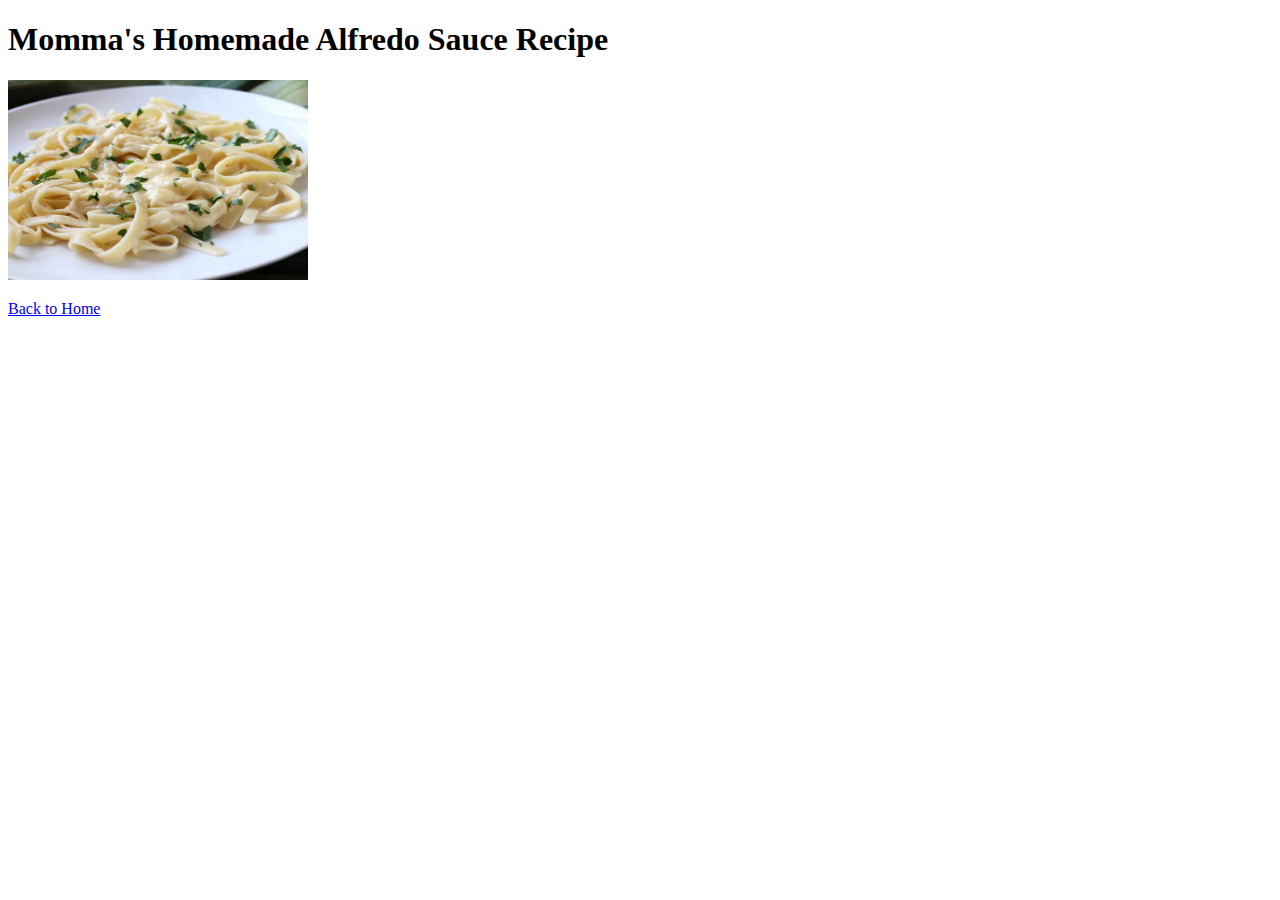
==== recipes/alfredo.html @ 6d761984 "created heading for home page and added alfredo recipe and added image for alfredo recipe" ====
<!DOCTYPE html>

<html lang="en">
<head>
    <meta charset="UTF-8">
    <title>Alfredo Sauce</title>
</head>
</html>
<body>
    <h1>Momma's Homemade Alfredo Sauce Recipe</h1>
    <img src="../recipe-images/alfredo.jpg" alt="Alfredo Sauce" width="300" height="200">
    <p><a href="../index.html">Back to Home</a></p>
</body>
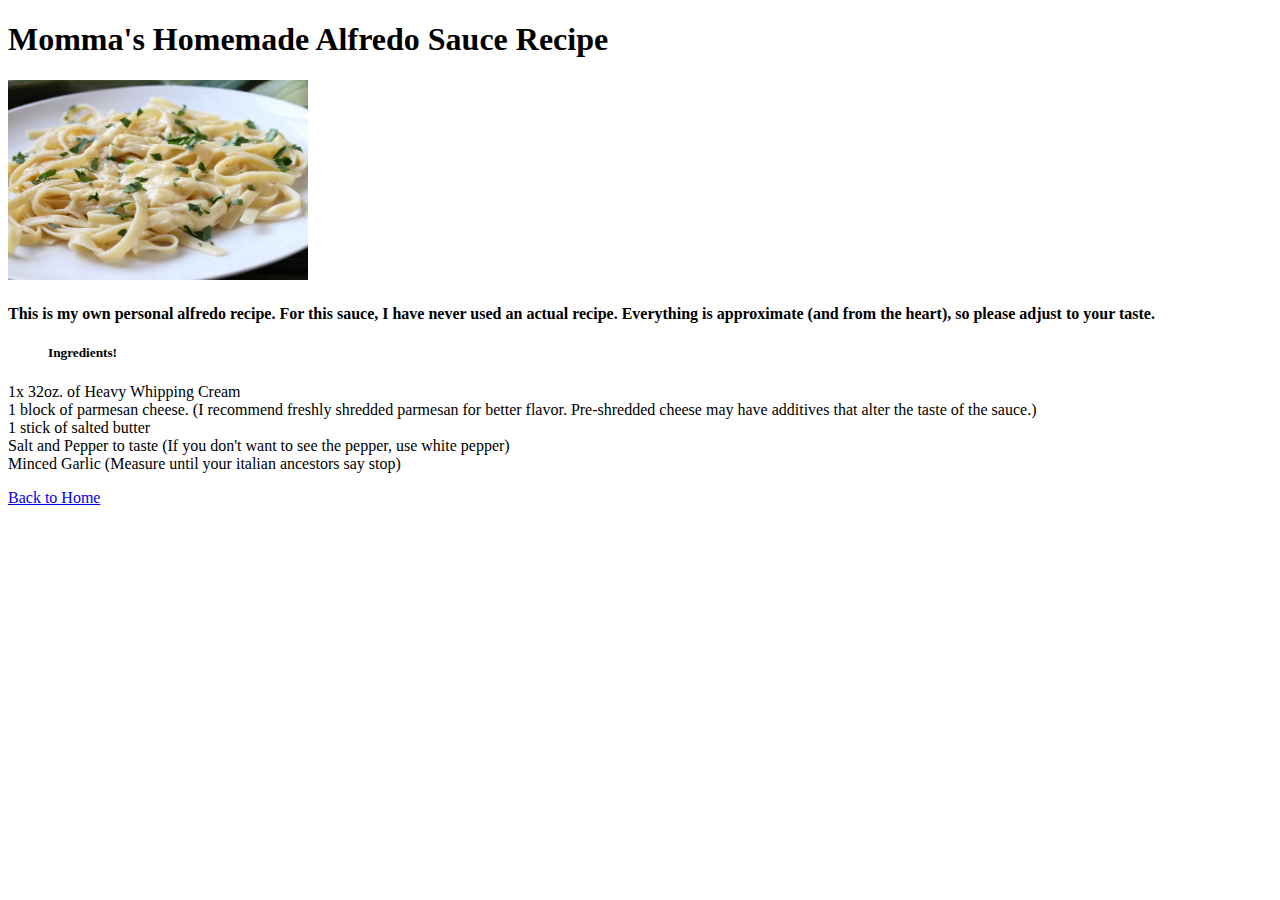
==== commit 6fa253a0: "add ingredients and directions to alfredo.html also added picture of finished product" ====
--- a/recipes/alfredo.html
+++ b/recipes/alfredo.html
@@ -9,5 +9,17 @@
 <body>
     <h1>Momma's Homemade Alfredo Sauce Recipe</h1>
     <img src="../recipe-images/alfredo.jpg" alt="Alfredo Sauce" width="300" height="200">
+    <p><h4>This is my own personal alfredo recipe. For this sauce, I have never used
+        an actual recipe. Everything is approximate (and from the heart), so please adjust to your taste.
+    </h4></p>
+    <h5><ul>Ingredients!</ul></h5>
+        <li>1x 32oz. of Heavy Whipping Cream</li>
+        <li>1 block of parmesan cheese. (I recommend freshly shredded parmesan
+            for better flavor. Pre-shredded cheese may have additives that alter the
+            taste of the sauce.)
+        </li>
+        <li>1 stick of salted butter</li>
+        <li>Salt and Pepper to taste (If you don't want to see the pepper, use white pepper)</li>
+        <li>Minced Garlic (Measure until your italian ancestors say stop)</li>
     <p><a href="../index.html">Back to Home</a></p>
 </body>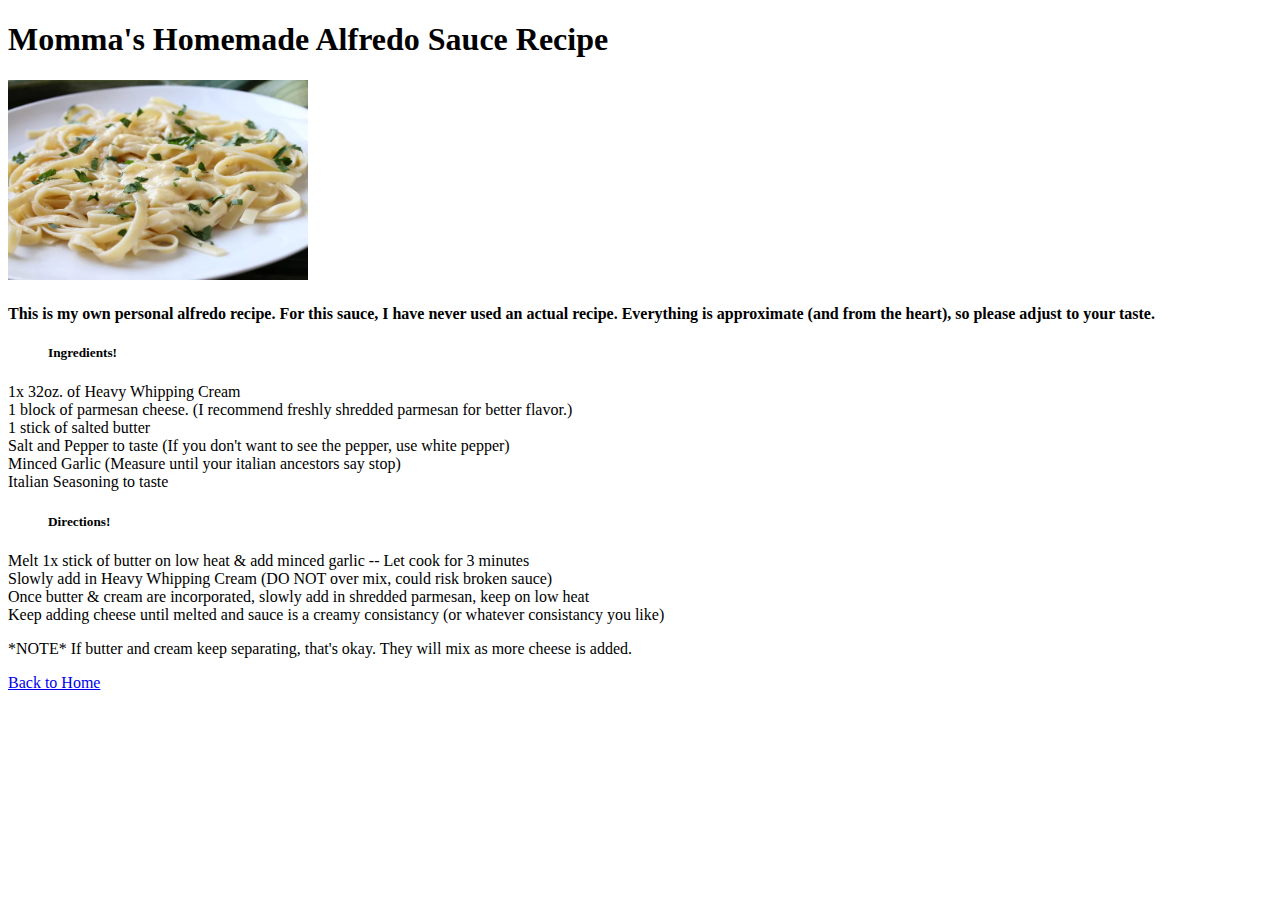
==== commit 73ea1ebd: "Finsish directions for alfredo.html" ====
--- a/recipes/alfredo.html
+++ b/recipes/alfredo.html
@@ -12,14 +12,21 @@
     <p><h4>This is my own personal alfredo recipe. For this sauce, I have never used
         an actual recipe. Everything is approximate (and from the heart), so please adjust to your taste.
     </h4></p>
-    <h5><ul>Ingredients!</ul></h5>
+    <h5><ul><strong>Ingredients!</strong></ul></h5>
         <li>1x 32oz. of Heavy Whipping Cream</li>
         <li>1 block of parmesan cheese. (I recommend freshly shredded parmesan
-            for better flavor. Pre-shredded cheese may have additives that alter the
-            taste of the sauce.)
+            for better flavor.)
         </li>
         <li>1 stick of salted butter</li>
         <li>Salt and Pepper to taste (If you don't want to see the pepper, use white pepper)</li>
         <li>Minced Garlic (Measure until your italian ancestors say stop)</li>
+        <li>Italian Seasoning to taste</li>
+
+    <h5><ol>Directions!</ol></h5>
+        <li>Melt 1x stick of butter on low heat & add minced garlic -- Let cook for 3 minutes</li>
+        <li>Slowly add in Heavy Whipping Cream (DO NOT over mix, could risk broken sauce)</li>
+        <li>Once butter & cream are incorporated, slowly add in shredded parmesan, keep on low heat</li>
+        <li>Keep adding cheese until melted and sauce is a creamy consistancy (or whatever consistancy you like)</li>
+        <p>*NOTE* If butter and cream keep separating, that's okay. They will mix as more cheese is added.</p>
     <p><a href="../index.html">Back to Home</a></p>
 </body>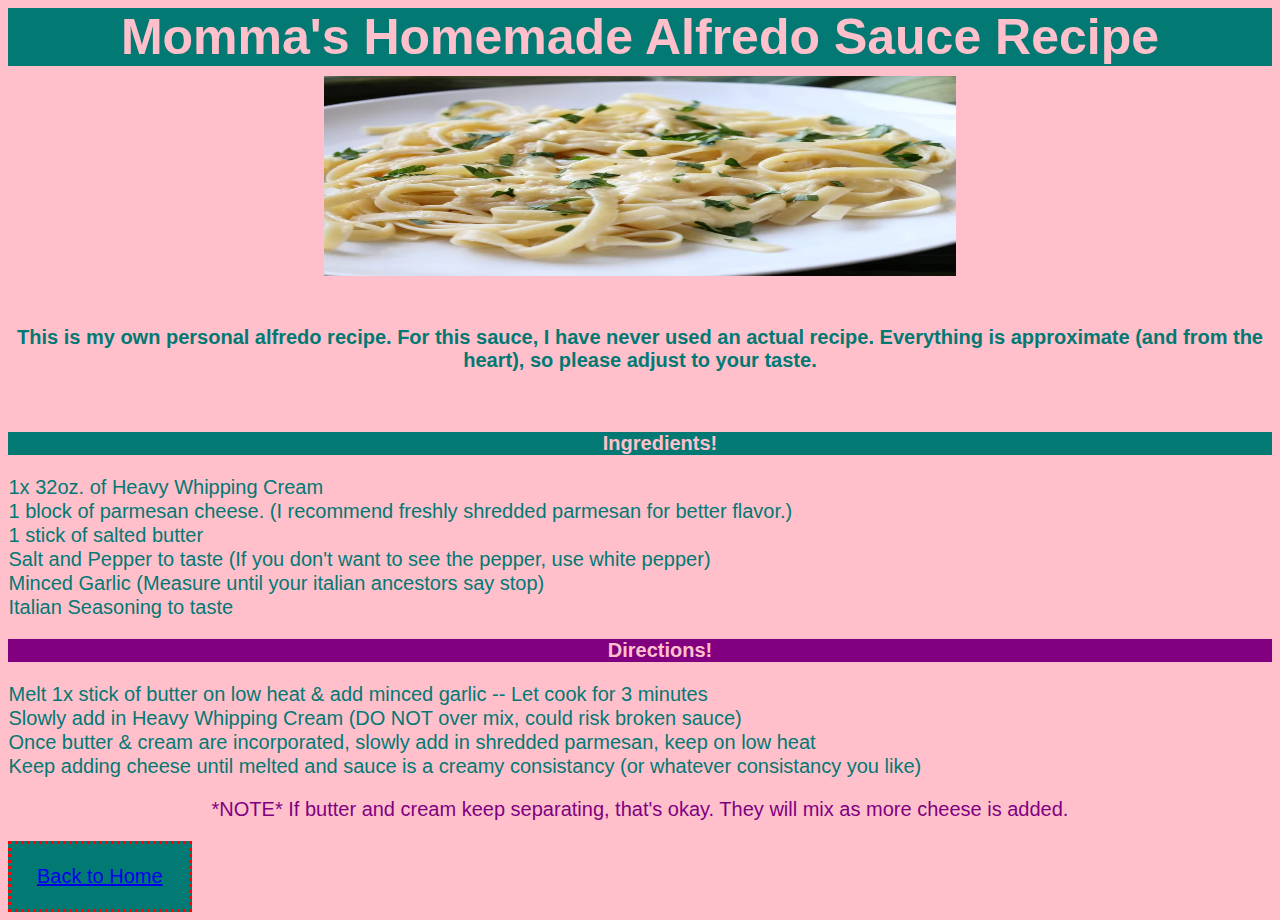
==== commit d33d8fc8: "messed around with styling messed around with styling for alfredo created new CSS file to style alfr" ====
--- a/recipes/alfredo.html
+++ b/recipes/alfredo.html
@@ -3,6 +3,7 @@
 <html lang="en">
 <head>
     <meta charset="UTF-8">
+    <link rel="stylesheet" href="alstyles.css">
     <title>Alfredo Sauce</title>
 </head>
 </html>
@@ -12,21 +13,20 @@
     <p><h4>This is my own personal alfredo recipe. For this sauce, I have never used
         an actual recipe. Everything is approximate (and from the heart), so please adjust to your taste.
     </h4></p>
-    <h5><ul><strong>Ingredients!</strong></ul></h5>
-        <li>1x 32oz. of Heavy Whipping Cream</li>
-        <li>1 block of parmesan cheese. (I recommend freshly shredded parmesan
-            for better flavor.)
-        </li>
-        <li>1 stick of salted butter</li>
-        <li>Salt and Pepper to taste (If you don't want to see the pepper, use white pepper)</li>
-        <li>Minced Garlic (Measure until your italian ancestors say stop)</li>
-        <li>Italian Seasoning to taste</li>
+    <h5 id="main"><ul>Ingredients!</ul></h5>
+        <li id="list">1x 32oz. of Heavy Whipping Cream</li>
+        <li id="list">1 block of parmesan cheese. (I recommend freshly shredded parmesan
+            for better flavor.)</li>
+        <li id="list">1 stick of salted butter</li>
+        <li id="list">Salt and Pepper to taste (If you don't want to see the pepper, use white pepper)</li>
+        <li id="list">Minced Garlic (Measure until your italian ancestors say stop)</li>
+        <li id="list">Italian Seasoning to taste</li>
 
-    <h5><ol>Directions!</ol></h5>
-        <li>Melt 1x stick of butter on low heat & add minced garlic -- Let cook for 3 minutes</li>
-        <li>Slowly add in Heavy Whipping Cream (DO NOT over mix, could risk broken sauce)</li>
-        <li>Once butter & cream are incorporated, slowly add in shredded parmesan, keep on low heat</li>
-        <li>Keep adding cheese until melted and sauce is a creamy consistancy (or whatever consistancy you like)</li>
+    <h5 class="main"><ol>Directions!</ol></h5>
+        <li class="list">Melt 1x stick of butter on low heat & add minced garlic -- Let cook for 3 minutes</li>
+        <li class="list">Slowly add in Heavy Whipping Cream (DO NOT over mix, could risk broken sauce)</li>
+        <li class="list">Once butter & cream are incorporated, slowly add in shredded parmesan, keep on low heat</li>
+        <li class="list">Keep adding cheese until melted and sauce is a creamy consistancy (or whatever consistancy you like)</li>
         <p>*NOTE* If butter and cream keep separating, that's okay. They will mix as more cheese is added.</p>
-    <p><a href="../index.html">Back to Home</a></p>
+    <button><p><a href="../index.html">Back to Home</a></p></button>
 </body>--- a/recipes/alstyles.css
+++ b/recipes/alstyles.css
@@ -0,0 +1,81 @@
+/* this is a comment */
+html {
+    background-color: pink;
+    font-family: "Comic Sans MS", cursive, sans-serif;
+}
+h1 {
+    color: pink;
+    background-color: rgb(3, 121, 115);
+    font-size: 50px;
+    text-align: center;
+    margin: 0;
+}
+img {
+    display: block;
+    padding: 10px;
+    margin-left: auto;
+    margin-right: auto;
+    width: 50%;
+}
+h4 {
+    color: rgb(3, 121, 115);
+    background-color: pink !important;
+    font-size: 20px;
+    font-family: "Comic Sans MS", cursive, sans-serif;
+    text-align: center;
+    margin: 0;
+}
+#main {
+    color: pink;
+    background-color: rgb(3, 121, 115);
+    font-size: 20px;
+    font-family: "Comic Sans MS", cursive, sans-serif;
+    text-align: center;
+    margin: 0;
+}
+.main {
+    color: pink;
+    background-color: purple;
+    font-size: 20px;
+    font-family: "Comic Sans MS", cursive, sans-serif;
+    text-align: center;
+    margin: 0;
+}
+#list {
+    color: rgb(3, 121, 115);
+    font-size: 20px;
+    font-family: "Comic Sans MS", cursive, sans-serif;
+    text-align: left;
+    padding: .5px;
+    margin: 0;
+}
+.list {
+    color: rgb(3, 121, 115);
+    font-size: 20px;
+    font-family: "Comic Sans MS", cursive, sans-serif;
+    text-align: left;
+    list-style: disc;
+    padding: .5px;
+    margin: 0;
+}
+p {
+    color: purple;
+    font-size: 20px;
+    font-family: "Comic Sans MS", cursive, sans-serif;
+    text-align: center;
+    padding: 20px;
+    margin: 0;
+}
+
+
+
+button {
+    background-color: rgb(3, 121, 115);
+    color: pink;
+    font-size: 20px;
+    font-family: "Comic Sans MS", cursive, sans-serif;
+    text-align: center;
+    border: red;
+    cursor: pointer;
+    border-style: dotted;
+}